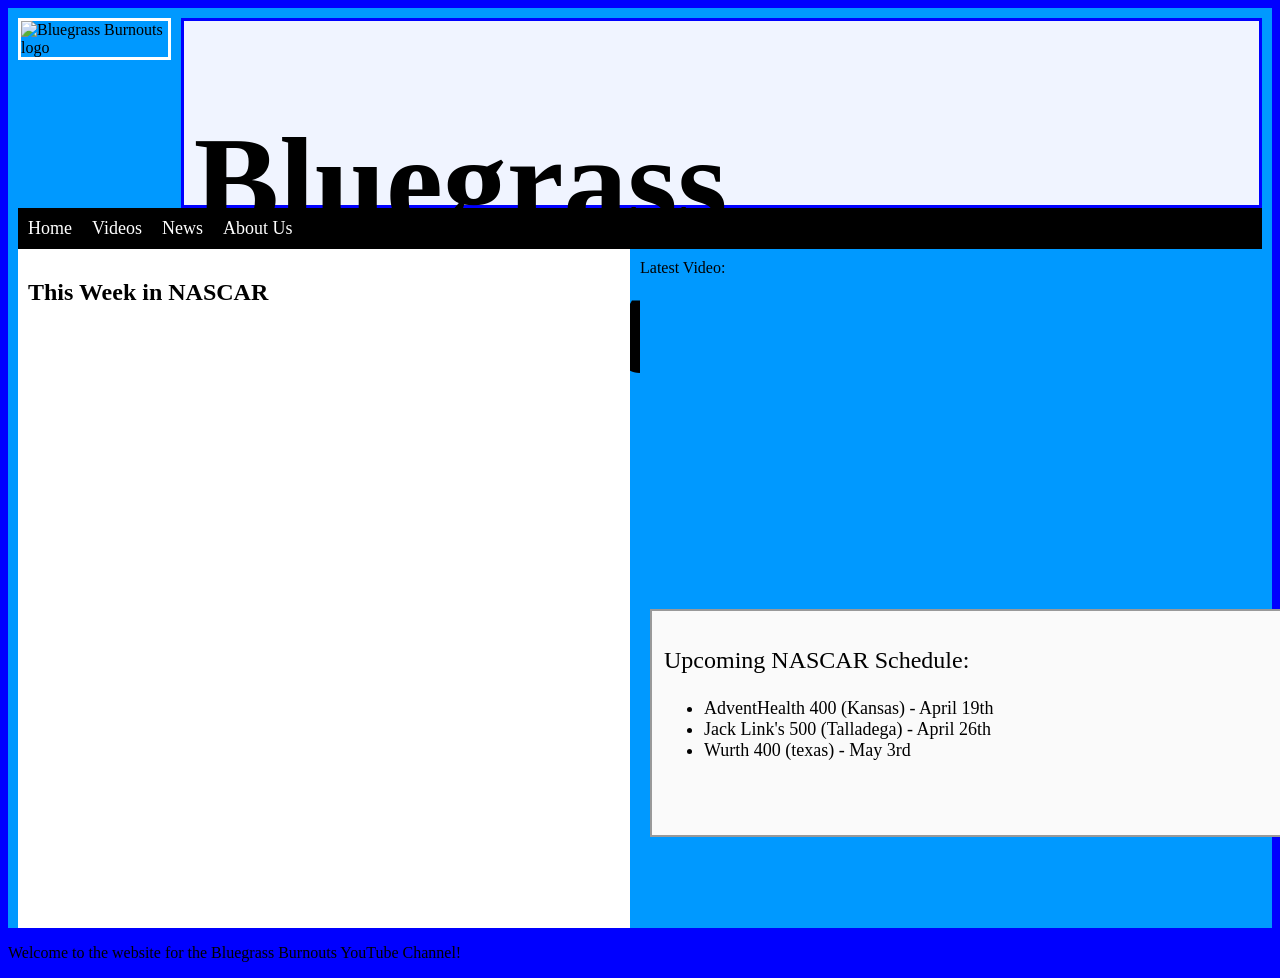
==== index.html @ cf5c5300 "index small updates" ====
<!DOCTYPE html>
<html>
<head>
<title>Bluegrass Burnouts</title>
<link rel="stylesheet" href="styles/styles.css">
<link rel="icon" type="Images/png" href="Images/favicon-32x32.png">
</head>

<body>
<div class="container">
    <div class="top">
        <div class="top-left"><img id="logo" src="Images/BGB Logo.jpg" alt="Bluegrass Burnouts logo" width="152" height="160"></div>
        <div class="top-right"><h1>Bluegrass Burnouts</h1></div>
    </div>
    <nav>
    <ul>
        <li><a href="index.html">Home</a></li>
        <li><a href="videos.html">Videos</a></li>
        <li><a href="news.html">News</a></li>
        <li><a href="aboutus.html">About Us</a></li>
    </ul>
    </nav>
    <div class="bottom">
        <div class="left">
          <div class="left-item">
            <h2>This Week in NASCAR</h2>
          </div>
        </div>
        <div class="right">
          <div class="right-item">Latest Video:<iframe width="560" height="315" src="https://youtu.be/MSZu2k03SfU?si=Y8anuS_W1nLQE1YD" title="YouTube video player" frameborder="0" allow="accelerometer; autoplay; clipboard-write; encrypted-media; gyroscope; picture-in-picture; web-share" referrerpolicy="strict-origin-when-cross-origin" allowfullscreen></iframe></div>
          <div class="right-item">
            <div class="card"><p style="font-size: x-large;"> Upcoming NASCAR Schedule:
<ul>
    <li>AdventHealth 400 (Kansas) - April 19th</li>
    <li>Jack Link's 500 (Talladega) - April 26th</li>
    <li>Wurth 400 (texas) - May 3rd</li> 
</ul>
</p></div></div>
        </div>
    </div>
</div>

<p>Welcome to the website for the Bluegrass Burnouts YouTube Channel!</p>

</body>
</html>
---- styles/styles.css ----
body {
  background-color: blue;
}
#logo {
    border:3px solid white;
}
.container {
  padding:10px;
  display:flex;
  flex-direction: column;
  background: rgb(0, 153, 255);
  height:100vh;
  gap: 10px;
}
.top {
  display: flex;
  flex-direction: row;
  justify-content: space-between;
  height:20%;
  gap:10px;
}
.top-left {
  height:100%;
}
.top-right {
  width:100%;
  height:100%;
  background-color: #f0f4ff;
  padding: 2px 10px;
  border: 3px solid blue;
}
.bottom {
  display: flex;
  height:80%;
  gap: 10px;
}

.left {
  display: flex;
  justify-content: center;
  align-items: center;
  background:white;
  width:50%;
  height:100%;
}

.left-item {
  background:white;
  width:100%;
  height:100%;
  padding: 10px;
}

.right {
  display: flex;
  flex-direction: column;
  width:50%;
  height:100%;
  gap:10px;
}

.right-item {
  height:50%;
  background: rgb(0, 153, 255);
}
nav {
    background-color: black;
    padding: 10px;
}

nav ul {
    list-style-type: none;
    margin: 0;
    padding: 0;
    display: flex;
}

nav ul li {
    margin-right: 20px;
}

nav ul li a {
    color: white;
    text-decoration: none;
    font-size: 18px;
 }

nav ul li a:hover {
 color: #00b1d4;
}

.card {
    width: 690px; 
    height: 200px; 
    padding: 12px; 
    border: 2px solid #999; 
    margin: 10px; 
    background: #fafafa;
}
h1 {
   font-size: 10vw; 
}
li {
  font-size: large;
}
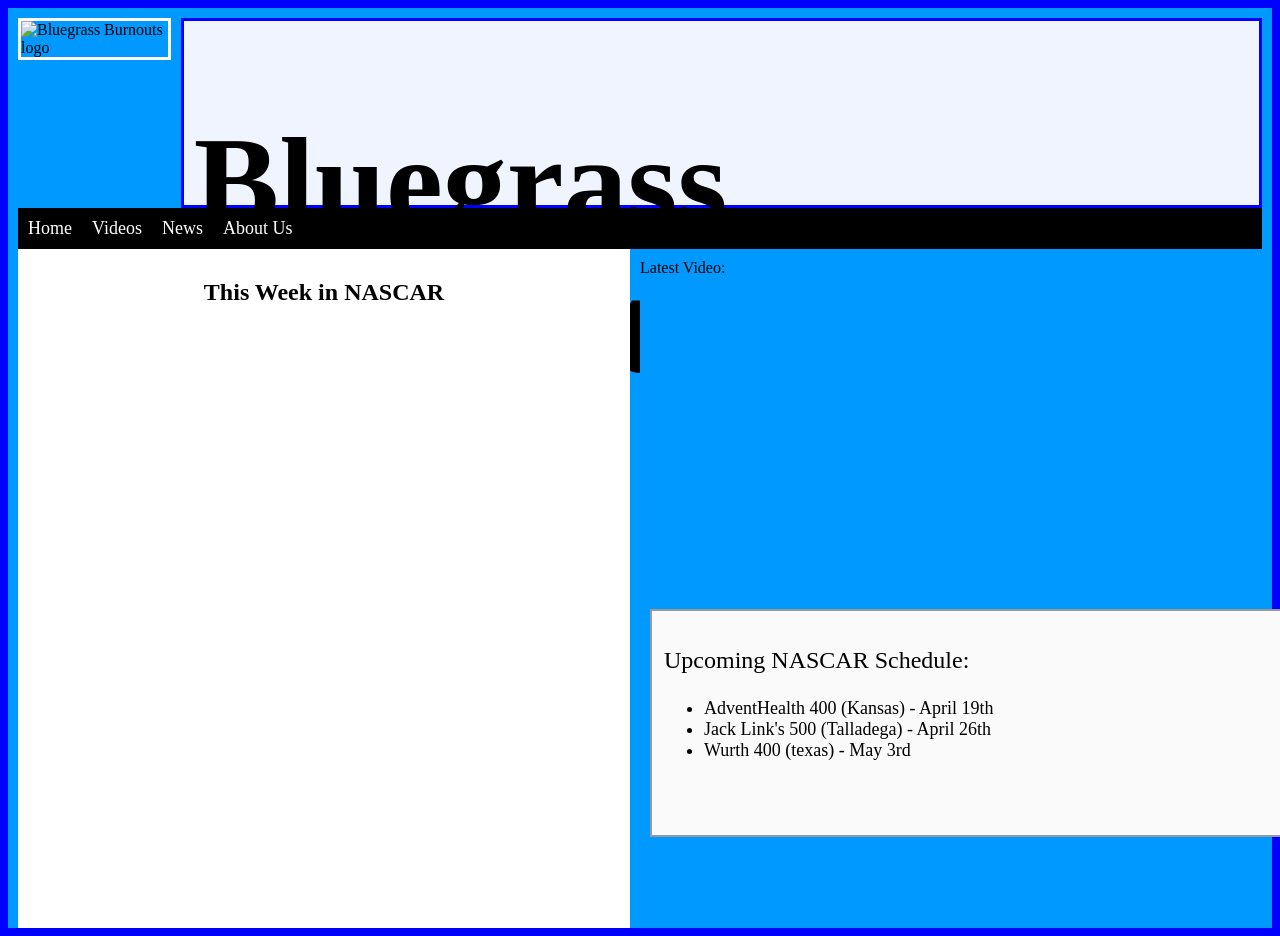
==== commit bbb8a368: "Update index.html changes to text" ====
--- a/index.html
+++ b/index.html
@@ -39,8 +39,5 @@
         </div>
     </div>
 </div>
-
-<p>Welcome to the website for the Bluegrass Burnouts YouTube Channel!</p>
-
 </body>
 </html>
--- a/styles/styles.css
+++ b/styles/styles.css
@@ -102,4 +102,7 @@
 }
 li {
   font-size: large;
+}
+h2 {
+  text-align: center;
 }
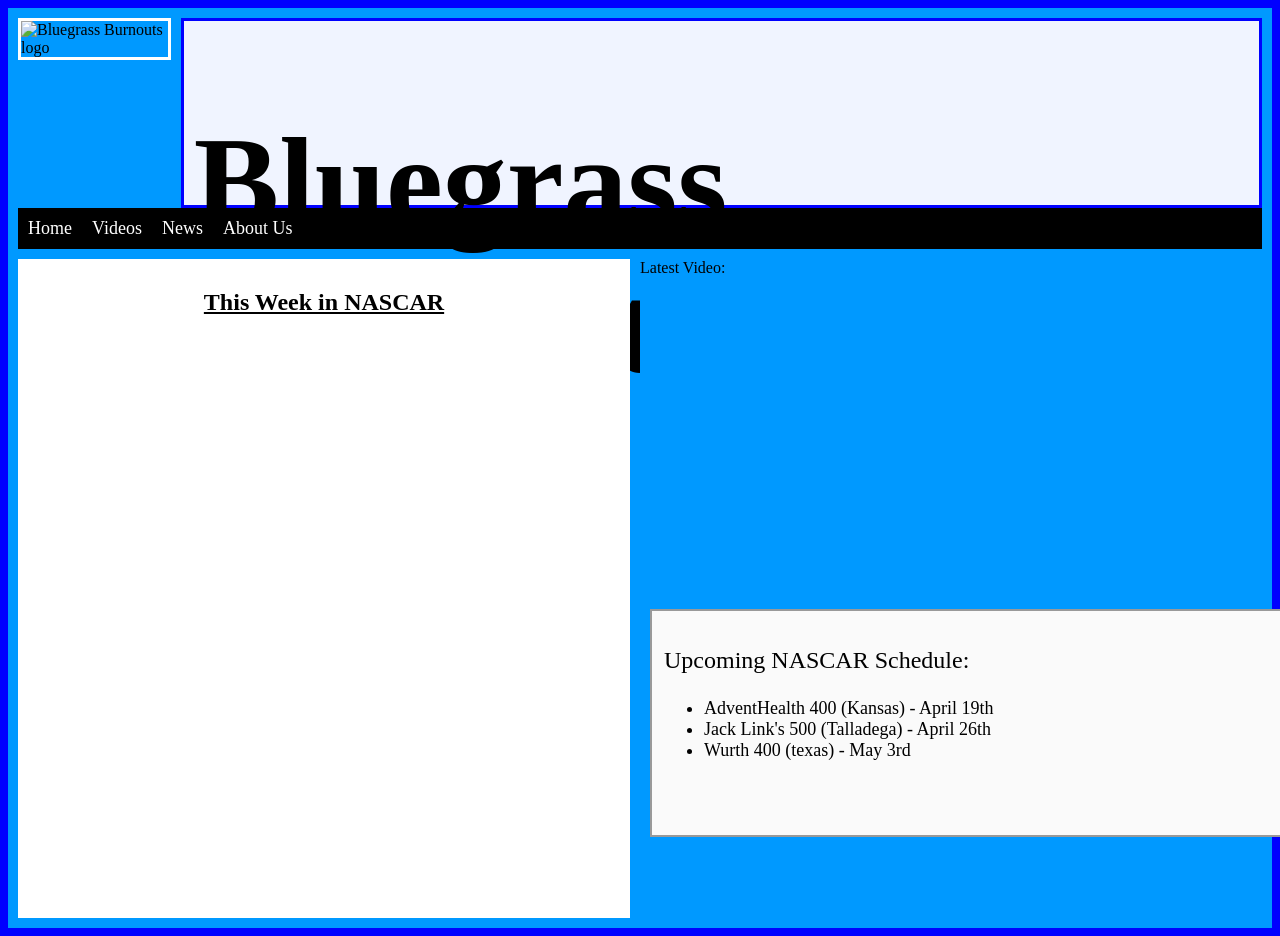
==== commit 9ab129c6: "update added updates to new pages" ====
--- a/index.html
+++ b/index.html
@@ -27,7 +27,7 @@
           </div>
         </div>
         <div class="right">
-          <div class="right-item">Latest Video:<iframe width="560" height="315" src="https://youtu.be/MSZu2k03SfU?si=Y8anuS_W1nLQE1YD" title="YouTube video player" frameborder="0" allow="accelerometer; autoplay; clipboard-write; encrypted-media; gyroscope; picture-in-picture; web-share" referrerpolicy="strict-origin-when-cross-origin" allowfullscreen></iframe></div>
+          <div class="right-item">Latest Video:<iframe width="560" height="315" src="https://www.youtube.com/embed/W_-cS8SW0dI?si=BVozmX6MzIjF0lF1" title="YouTube video player" frameborder="0" allow="accelerometer; autoplay; clipboard-write; encrypted-media; gyroscope; picture-in-picture; web-share" referrerpolicy="strict-origin-when-cross-origin" allowfullscreen></iframe></div>
           <div class="right-item">
             <div class="card"><p style="font-size: x-large;"> Upcoming NASCAR Schedule:
 <ul>
--- a/styles/styles.css
+++ b/styles/styles.css
@@ -12,11 +12,26 @@
   height:100vh;
   gap: 10px;
 }
+.container-about {
+  padding:10px;
+  display:flex;
+  flex-direction: column;
+  background: rgb(0, 153, 255);
+  height:130vh;
+  gap: 10px;
+}
 .top {
   display: flex;
   flex-direction: row;
   justify-content: space-between;
   height:20%;
+  gap:10px;
+}
+.top-about {
+  display: flex;
+  flex-direction: row;
+  justify-content: space-between;
+  height:15.4%;
   gap:10px;
 }
 .top-left {
@@ -39,15 +54,30 @@
   display: flex;
   justify-content: center;
   align-items: center;
-  background:white;
+  background:rgb(0, 153, 255);
   width:50%;
   height:100%;
 }
-
+.left-about {
+  display: flex;
+  justify-content: center;
+  align-items: center;
+  background:rgb(0, 153, 255);
+  width:72.5%;
+  height:100%;
+}
+.bottom-video {
+  display: flex;
+  justify-content: center;
+  align-items: center;
+  background:rgb(0, 153, 255);
+  width:100%;
+  height:100%;
+}
 .left-item {
   background:white;
-  width:100%;
-  height:100%;
+  width:97%;
+  height:97%;
   padding: 10px;
 }
 
@@ -58,11 +88,18 @@
   height:100%;
   gap:10px;
 }
-
+.right-about {
+  display: flex;
+  flex-direction: column;
+  width:27.5%;
+  height:100%;
+  gap:10px;
+}
 .right-item {
   height:50%;
   background: rgb(0, 153, 255);
 }
+
 nav {
     background-color: black;
     padding: 10px;
@@ -98,11 +135,13 @@
     background: #fafafa;
 }
 h1 {
-   font-size: 10vw; 
+   font-size: 10vw;
 }
 li {
   font-size: large;
 }
 h2 {
   text-align: center;
+  font-weight: bold;
+  text-decoration: underline;
 }
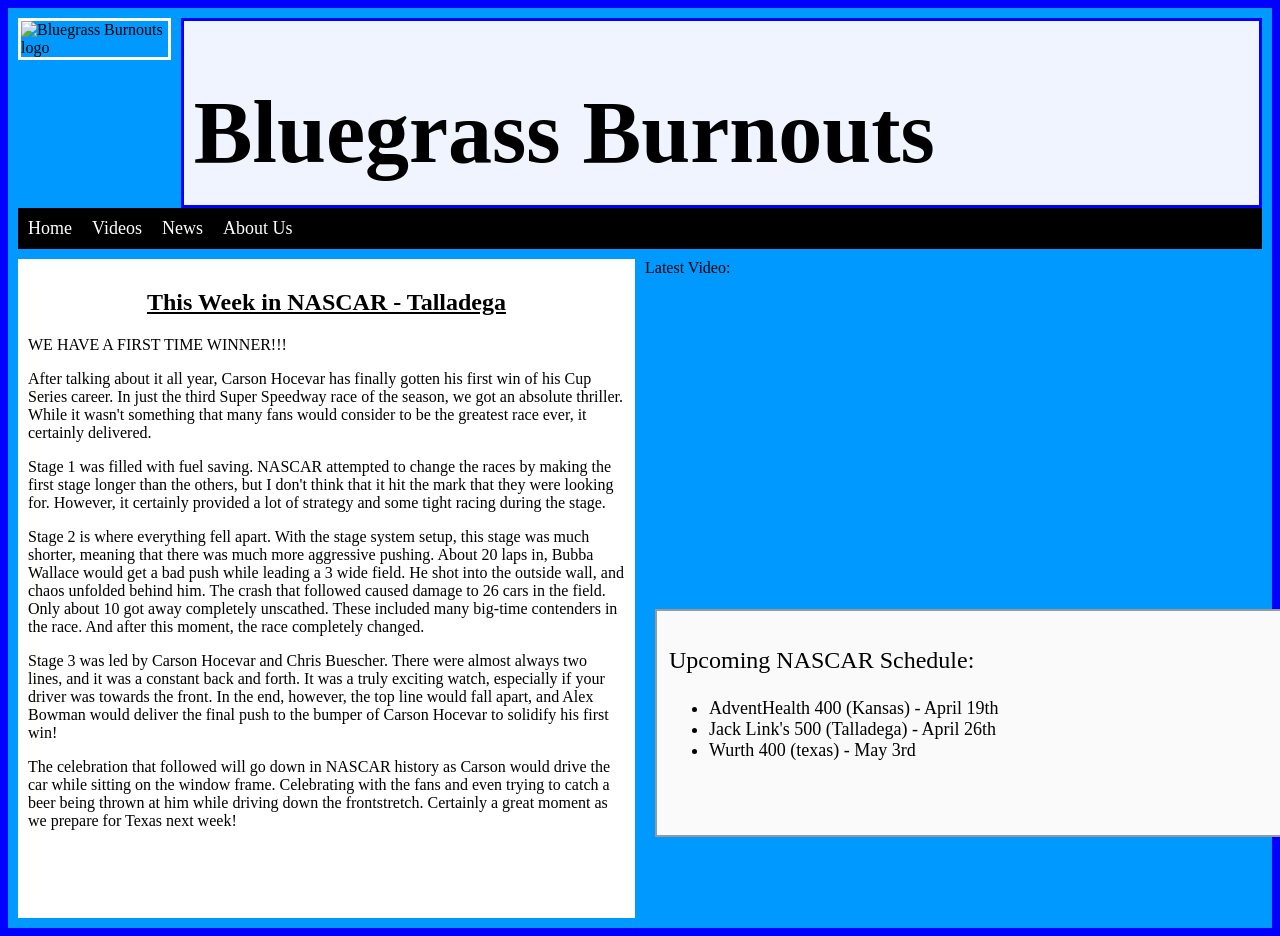
==== commit 07e5f740: "Update index.html added the text to the main page" ====
--- a/index.html
+++ b/index.html
@@ -3,13 +3,14 @@
 <head>
 <title>Bluegrass Burnouts</title>
 <link rel="stylesheet" href="styles/styles.css">
-<link rel="icon" type="Images/png" href="Images/favicon-32x32.png">
+<link rel="icon" type="Images/png" href="images/favicon-32x32.png">
+<meta name="viewport" content="width=device-width, initial-scale=1.0">
 </head>
 
 <body>
 <div class="container">
     <div class="top">
-        <div class="top-left"><img id="logo" src="Images/BGB Logo.jpg" alt="Bluegrass Burnouts logo" width="152" height="160"></div>
+        <div class="top-left"><img id="logo" src="images/BGB Logo.jpg" alt="Bluegrass Burnouts logo" width="152" height="160"></div>
         <div class="top-right"><h1>Bluegrass Burnouts</h1></div>
     </div>
     <nav>
@@ -23,7 +24,13 @@
     <div class="bottom">
         <div class="left">
           <div class="left-item">
-            <h2>This Week in NASCAR</h2>
+            <h2>This Week in NASCAR - Talladega</h2>
+            <p>WE HAVE A FIRST TIME WINNER!!!</p> 
+            <p>After talking about it all year, Carson Hocevar has finally gotten his first win of his Cup Series career. In just the third Super Speedway race of the season, we got an absolute thriller. While it wasn't something that many fans would consider to be the greatest race ever, it certainly delivered. </p>
+            <p>Stage 1 was filled with fuel saving. NASCAR attempted to change the races by making the first stage longer than the others, but I don't think that it hit the mark that they were looking for. However, it certainly provided a lot of strategy and some tight racing during the stage. </p>
+            <p>Stage 2 is where everything fell apart. With the stage system setup, this stage was much shorter, meaning that there was much more aggressive pushing. About 20 laps in, Bubba Wallace would get a bad push while leading a 3 wide field. He shot into the outside wall, and chaos unfolded behind him. The crash that followed caused damage to 26 cars in the field. Only about 10 got away completely unscathed. These included many big-time contenders in the race. And after this moment, the race completely changed.</p>
+            <p>Stage 3 was led by Carson Hocevar and Chris Buescher. There were almost always two lines, and it was a constant back and forth. It was a truly exciting watch, especially if your driver was towards the front. In the end, however, the top line would fall apart, and Alex Bowman would deliver the final push to the bumper of Carson Hocevar to solidify his first win!</p>
+            <p>The celebration that followed will go down in NASCAR history as Carson would drive the car while sitting on the window frame. Celebrating with the fans and even trying to catch a beer being thrown at him while driving down the frontstretch. Certainly a great moment as we prepare for Texas next week!</p>
           </div>
         </div>
         <div class="right">
--- a/styles/styles.css
+++ b/styles/styles.css
@@ -12,6 +12,14 @@
   height:100vh;
   gap: 10px;
 }
+.container-videos {
+  padding:10px;
+  display:flex;
+  flex-direction: column;
+  background: rgb(0, 153, 255);
+  height:149vh;
+  gap: 10px;
+}
 .container-about {
   padding:10px;
   display:flex;
@@ -27,6 +35,13 @@
   height:20%;
   gap:10px;
 }
+.top-videos {
+  display: flex;
+  flex-direction: row;
+  justify-content: space-between;
+  height:13.4%;
+  gap:10px;
+}
 .top-about {
   display: flex;
   flex-direction: row;
@@ -43,19 +58,34 @@
   background-color: #f0f4ff;
   padding: 2px 10px;
   border: 3px solid blue;
+  align-items: center;
 }
 .bottom {
   display: flex;
   height:80%;
   gap: 10px;
 }
-
+.bottom-video {
+  display: flex;
+  flex-direction: column;
+  height:80%;
+  gap: 10px;
+}
 .left {
   display: flex;
   justify-content: center;
   align-items: center;
   background:rgb(0, 153, 255);
-  width:50%;
+  width:100%;
+  max-width: 50%;
+  height:100%;
+}
+.left-news {
+  display: flex;
+  flex-direction: column;
+  background:rgb(0, 153, 255);
+  width:100%;
+  max-width: 50%;
   height:100%;
 }
 .left-about {
@@ -63,11 +93,13 @@
   justify-content: center;
   align-items: center;
   background:rgb(0, 153, 255);
-  width:72.5%;
-  height:100%;
-}
-.bottom-video {
-  display: flex;
+  width:100%;
+  max-width: 72.5%;
+  height:100%;
+}
+.bottom-video-item {
+  display: flex;
+  flex-direction: row;
   justify-content: center;
   align-items: center;
   background:rgb(0, 153, 255);
@@ -76,22 +108,33 @@
 }
 .left-item {
   background:white;
-  width:97%;
+  width:100%;
+  max-width: 97%;
   height:97%;
   padding: 10px;
 }
-
+.left-item-news {
+  display: flex;
+  flex-direction: column;
+  background:white;
+  width:97%;
+  height:17%;
+  padding: 10px;
+  border: 3px solid black;
+}
 .right {
   display: flex;
   flex-direction: column;
-  width:50%;
+  width:100%;
+  max-width: 50%;
   height:100%;
   gap:10px;
 }
 .right-about {
   display: flex;
   flex-direction: column;
-  width:27.5%;
+  width:100%;
+  max-width: 27.5%;
   height:100%;
   gap:10px;
 }
@@ -127,21 +170,31 @@
 }
 
 .card {
-    width: 690px; 
+    width:100%;
+    max-width: 690px; 
     height: 200px; 
     padding: 12px; 
     border: 2px solid #999; 
     margin: 10px; 
     background: #fafafa;
 }
-h1 {
-   font-size: 10vw;
-}
+
 li {
   font-size: large;
 }
+h1 {
+  align-items: left;
+  justify-content: baseline;
+  width: auto;
+  height: max-content;
+  font-size: 5.5rem;
+}
+
 h2 {
   text-align: center;
   font-weight: bold;
   text-decoration: underline;
+}
+p1 {
+  color: rgb(0, 153, 255)
 }
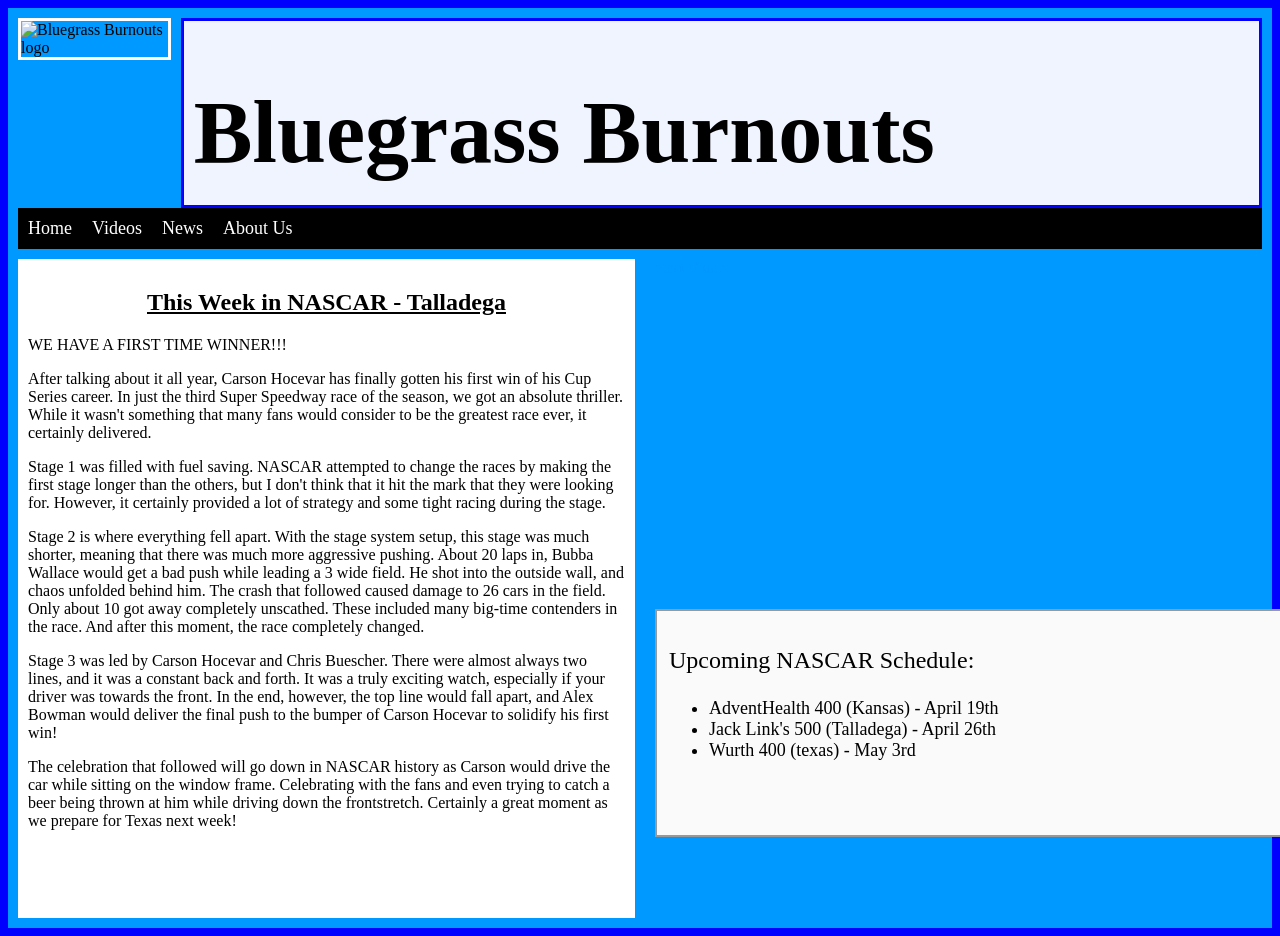
==== commit 2123a5f8: "final changes added final text, changing videos" ====
--- a/index.html
+++ b/index.html
@@ -34,7 +34,7 @@
           </div>
         </div>
         <div class="right">
-          <div class="right-item">Latest Video:<iframe width="560" height="315" src="https://www.youtube.com/embed/W_-cS8SW0dI?si=BVozmX6MzIjF0lF1" title="YouTube video player" frameborder="0" allow="accelerometer; autoplay; clipboard-write; encrypted-media; gyroscope; picture-in-picture; web-share" referrerpolicy="strict-origin-when-cross-origin" allowfullscreen></iframe></div>
+          <div class="right-item"><p1>Latest Video:</p1><iframe width="560" height="315" src="https://www.youtube.com/embed/W_-cS8SW0dI?si=BVozmX6MzIjF0lF1" title="YouTube video player" frameborder="0" allow="accelerometer; autoplay; clipboard-write; encrypted-media; gyroscope; picture-in-picture; web-share" referrerpolicy="strict-origin-when-cross-origin" allowfullscreen></iframe></div>
           <div class="right-item">
             <div class="card"><p style="font-size: x-large;"> Upcoming NASCAR Schedule:
 <ul>
--- a/styles/styles.css
+++ b/styles/styles.css
@@ -12,6 +12,14 @@
   height:100vh;
   gap: 10px;
 }
+.container-news {
+  padding:10px;
+  display:flex;
+  flex-direction: column;
+  background: rgb(0, 153, 255);
+  height:120vh;
+  gap: 10px;
+}
 .container-videos {
   padding:10px;
   display:flex;
@@ -33,6 +41,13 @@
   flex-direction: row;
   justify-content: space-between;
   height:20%;
+  gap:10px;
+}
+.top-news {
+  display: flex;
+  flex-direction: row;
+  justify-content: space-between;
+  height:16.6%;
   gap:10px;
 }
 .top-videos {
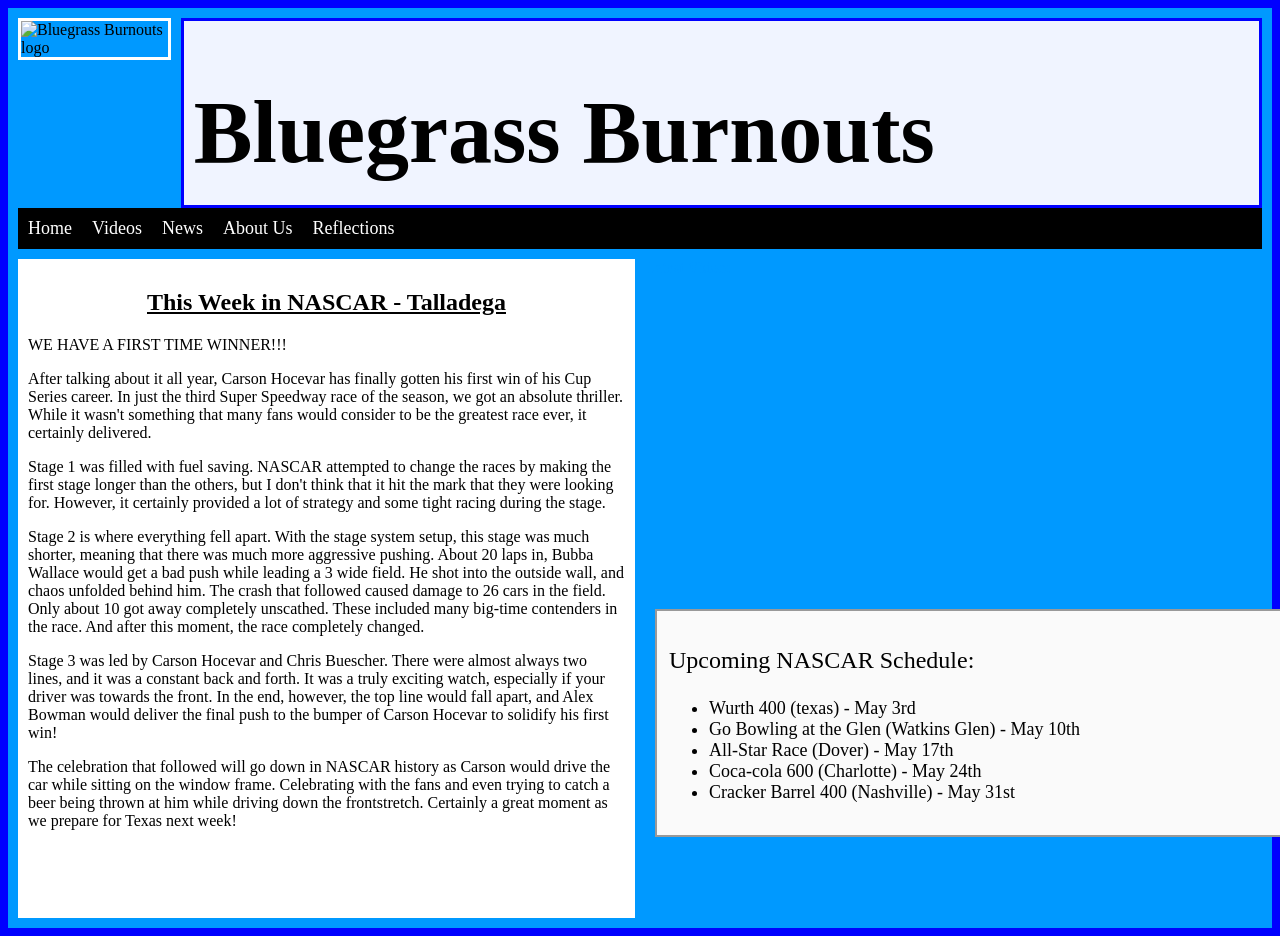
==== commit bbe9e319: "ITS DONE ACTUAL FINAL CHANGE" ====
--- a/index.html
+++ b/index.html
@@ -19,6 +19,7 @@
         <li><a href="videos.html">Videos</a></li>
         <li><a href="news.html">News</a></li>
         <li><a href="aboutus.html">About Us</a></li>
+        <li><a href="reflect.html">Reflections</a></li>
     </ul>
     </nav>
     <div class="bottom">
@@ -38,9 +39,11 @@
           <div class="right-item">
             <div class="card"><p style="font-size: x-large;"> Upcoming NASCAR Schedule:
 <ul>
-    <li>AdventHealth 400 (Kansas) - April 19th</li>
-    <li>Jack Link's 500 (Talladega) - April 26th</li>
     <li>Wurth 400 (texas) - May 3rd</li> 
+    <li>Go Bowling at the Glen (Watkins Glen) - May 10th</li> 
+    <li>All-Star Race (Dover) - May 17th </li> 
+    <li>Coca-cola 600 (Charlotte) - May 24th</li>
+    <li>Cracker Barrel 400 (Nashville) - May 31st</li>  
 </ul>
 </p></div></div>
         </div>
--- a/styles/styles.css
+++ b/styles/styles.css
@@ -12,6 +12,14 @@
   height:100vh;
   gap: 10px;
 }
+.container-reflect {
+  padding:10px;
+  display:flex;
+  flex-direction: column;
+  background: rgb(0, 153, 255);
+  height:125vh;
+  gap: 10px;
+}
 .container-news {
   padding:10px;
   display:flex;
@@ -41,6 +49,13 @@
   flex-direction: row;
   justify-content: space-between;
   height:20%;
+  gap:10px;
+}
+.top-reflect {
+  display: flex;
+  flex-direction: row;
+  justify-content: space-between;
+  height:16%;
   gap:10px;
 }
 .top-news {
@@ -93,6 +108,15 @@
   background:rgb(0, 153, 255);
   width:100%;
   max-width: 50%;
+  height:100%;
+}
+.left-reflect {
+  display: flex;
+  justify-content: center;
+  align-items: center;
+  background:rgb(0, 153, 255);
+  width:100%;
+  max-width: 100%;
   height:100%;
 }
 .left-news {
